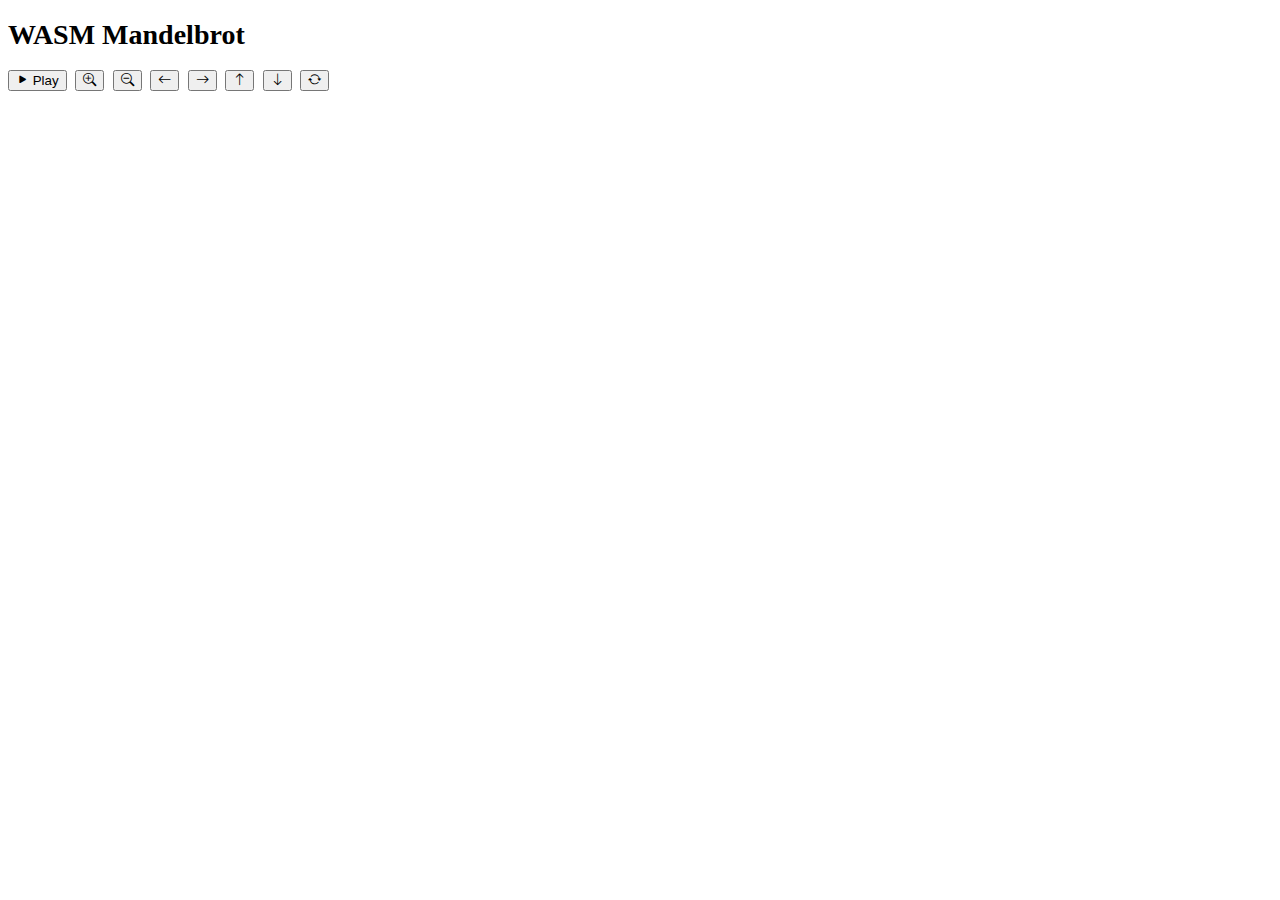
==== index.html @ d45f76a4 "callback with fractal size" ====
<!DOCTYPE html>
<html>
    <head>
        <title>Mandelbrot | WASM</title>
        <meta charset="utf-8">
        <meta name="viewport" content="width=device-width, initial-scale=1, shrink-to-fit=no">

        <link href="https://cdn.jsdelivr.net/npm/bootstrap@5.3.0-alpha1/dist/css/bootstrap.min.css" rel="stylesheet" integrity="sha384-GLhlTQ8iRABdZLl6O3oVMWSktQOp6b7In1Zl3/Jr59b6EGGoI1aFkw7cmDA6j6gD" crossorigin="anonymous">
        <link href="https://cdn.jsdelivr.net/npm/bootstrap-icons@1.10.2/font/bootstrap-icons.css" rel="stylesheet">
        <script src="https://cdn.jsdelivr.net/npm/bootstrap@5.3.0-alpha1/dist/js/bootstrap.bundle.min.js" integrity="sha384-w76AqPfDkMBDXo30jS1Sgez6pr3x5MlQ1ZAGC+nuZB+EYdgRZgiwxhTBTkF7CXvN" crossorigin="anonymous"></script>
        <script src="https://cdn.jsdelivr.net/npm/jquery@3.6.0/dist/jquery.min.js" crossorigin="anonymous"></script>

        <link href="style.css" rel="stylesheet">

        <script type="importmap">
            {
              "imports": {
                "@wasmer/wasi": "https://ga.jspm.io/npm:@wasmer/wasi@0.12.0/lib/index.cjs.js",
                "@wasmer/wasi/lib/bindings/browser": "https://ga.jspm.io/npm:@wasmer/wasi@0.12.0/lib/bindings/browser.js",
                "@wasmer/wasmfs": "https://ga.jspm.io/npm:@wasmer/wasmfs@0.12.0/lib/index.cjs.js"
              },
              "scopes": {
                "https://ga.jspm.io/": {
                  "buffer": "https://ga.jspm.io/npm:@jspm/core@2.0.0-beta.7/nodelibs/buffer.js",
                  "crypto": "https://ga.jspm.io/npm:@jspm/core@2.0.0-beta.7/nodelibs/crypto.js",
                  "fs": "https://ga.jspm.io/npm:@jspm/core@2.0.0-beta.7/nodelibs/fs.js",
                  "path": "https://ga.jspm.io/npm:@jspm/core@2.0.0-beta.7/nodelibs/path.js",
                  "path-browserify": "https://ga.jspm.io/npm:path-browserify@1.0.1/index.js",
                  "process": "https://ga.jspm.io/npm:@jspm/core@2.0.0-beta.7/nodelibs/process.js",
                  "randombytes": "https://ga.jspm.io/npm:randombytes@2.1.0/browser.js",
                  "randomfill": "https://ga.jspm.io/npm:randomfill@1.0.4/browser.js",
                  "safe-buffer": "https://ga.jspm.io/npm:safe-buffer@5.2.1/index.js",
                  "tty": "https://ga.jspm.io/npm:@jspm/core@2.0.0-beta.7/nodelibs/tty.js"
                }
              }
            }
        </script>
        <script type="module" src="mandelbrot.js""></script>
    </head>
    <body>

        <div class="header px-3 py-3 mx-auto text-center">
            <h1 class="display-4">WASM Mandelbrot</h1>
        </div>
        <div class="container">
            <div class="card-deck mb-3 text-center">
                <div class="card-deck mb-3 text-center">
                    <button type="button" class="btn btn-control btn-block btn-outline-primary bi bi-play-fill disabled" id="play" onclick="OnBtnPlay()"> Play</button>
                    <button type="button" class="btn btn-control btn-block btn-outline-primary bi bi-zoom-in disabled" id="zoom_in" onmousedown="OnBtnDown('zoom_in')" onmouseup="OnBtnUp()"></button>
                    <button type="button" class="btn btn-control btn-block btn-outline-primary bi bi-zoom-out disabled" id="zoom_out" onmousedown="OnBtnDown('zoom_out')" onmouseup="OnBtnUp()"></button>
                    <button type="button" class="btn btn-control btn-block btn-outline-primary bi bi-arrow-left disabled" id="move_left" onmousedown="OnBtnDown('left')" onmouseup="OnBtnUp()" ></button>
                    <button type="button" class="btn btn-control btn-block btn-outline-primary bi bi-arrow-right disabled" id="move_right" onmousedown="OnBtnDown('right')" onmouseup="OnBtnUp()"></button>
                    <button type="button" class="btn btn-control btn-block btn-outline-primary bi bi-arrow-up disabled" id="move_up" onmousedown="OnBtnDown('up')" onmouseup="OnBtnUp()"></button>
                    <button type="button" class="btn btn-control btn-block btn-outline-primary bi bi-arrow-down disabled" id="move_down" onmousedown="OnBtnDown('down')" onmouseup="OnBtnUp()"></button>
                    <button type="button" class="btn btn-control btn-block btn-outline-primary bi bi-arrow-repeat disabled" id="reset" onclick="OnBtnReset()" />
                </div>
                <div class="w-100 p-3" style="height: 520px">
                    <canvas id="fractal" width="640" height="480" style="width: 100%; height: 100%; max-width:640px; max-height:480px" onmousemove="OnMouseMove(event)" onmouseout="OnMouseOut(event)" />
                </div>
                <div id="state"></div>
            </div>
        </div>

        <script type="text/javascript">
            var canvas = document.getElementById('fractal');
            var ctx = canvas.getContext('2d');
            let fractal_state = null;
            let state = 'init';
            let direction = 'in';
            let mouse_position = null;

            const kFpsTrackerSize = 30;
            let fps_tracker = new Float32Array(kFpsTrackerSize);
            let frames_count = 0;
            let fps_str = '';

            function OnMouseMove(event) {
                if(fractal_state != null) {
                    const pixel_size = 0.007 / fractal_state.zoom;
                    const x = fractal_state.real + (event.offsetX - canvas.width / 2) * pixel_size;
                    const y = fractal_state.image + (event.offsetY - canvas.height / 2) * pixel_size;
                    mouse_position = {'x':x, 'y':y}
                }
            }

            function OnMouseOut(event) {
                mouse_position = null;
            }

            function OnBtnPlay() {
                if(state == 'play') {
                    state = 'stop';
                    StopPlaying();
                } else {
                    state = 'play';
                    direction = 'in';
                    window.requestAnimationFrame(PlayFrame);
                    document.getElementById("play").innerHTML = "Stop";
                    $('#play').removeClass('bi-play-fill').addClass('bi-stop-fill');
                }
            }

            function StopPlaying() {
                document.getElementById("play").innerHTML = "Play";
                $('#play').removeClass('bi-stop-fill').addClass('bi-play-fill');
                frames_count = 0;
            }

            function OnBtnReset() {
                state = 'stop';
                StopPlaying();
                SetRandomPosition();
            }

            let repeat_action = 'null';
            let repeat_count = 0;
            function OnBtnDown(action) {
                if((action != null)) {

                    state = 'stop';
                    StopPlaying();

                    repeat_action = action;
                    repeat_count += 1;

                    if(action == 'left') { MoveLeft(); }
                    else if(action == 'right') { MoveRight(); }
                    else if(action == 'up') { MoveUp(); }
                    else if(action == 'down') { MoveDown(); }
                    else if(action == 'zoom_in') { ZoomIn(); }
                    else if(action == 'zoom_out') { ZoomOut(); }
                    
                    if(repeat_count > 10) {
                        setTimeout(function() { OnBtnDown(repeat_action); }, 10);
                    } else {
                        setTimeout(function() { OnBtnDown(repeat_action); }, 100);
                    }
                }
            }

            function OnBtnUp() {
                repeat_action = null;
                repeat_count = 0;
            }

            function PlayFrame(ts) {
                const index = frames_count % kFpsTrackerSize;
                if(frames_count > kFpsTrackerSize) {
                    const fps = kFpsTrackerSize * 1000 / (ts - fps_tracker[index]);
                    fps_str = fps.toFixed(1) + ' fps';
                } else {
                    fps_str = '';
                }
                fps_tracker[index] = ts;
                frames_count += 1;

                if(direction == 'in') {
                    ZoomIn();
                } else {
                    ZoomOut();
                }
            }

            function OnReady(data, fractal) {
                ctx.putImageData(new ImageData(data, canvas.width, canvas.height), 0, 0);
                if(fps_str.length > 0) {
                    ctx.font = "20px";
                    ctx.fillStyle="#7F7F7F";
                    ctx.globalCompositeOperation = "xor";
                    ctx.fillText(fps_str, 10, 480 - 10);
                }

                if(state == 'init') {
                    ['#play', '#zoom_in', '#zoom_out', '#move_left', '#move_right', '#move_up', '#move_down', '#reset'].forEach(element => {
                        $(element).removeClass('disabled');
                    });
                } else if(state == 'play') {
                    window.requestAnimationFrame(PlayFrame);
                }
                fractal_state = fractal;
                document.getElementById("state").innerHTML = 'center: ' + fractal.real + (fractal.image < 0 ? ' ' : ' +') + fractal.image + 'i<br>zoom: ' + (fractal.zoom < 100 ? fractal.zoom.toFixed(1) : fractal.zoom.toFixed(0));

                if(state == 'play') {
                    if((direction == 'in') && (fractal.zoom >= 1.e7 - 1e3)) {
                        direction = 'out';
                    } else if((direction == 'out') && (fractal.zoom < 1.01)) {
                        direction = 'in';
                        SetRandomPosition();
                    }
                }
            }

            function IntervalCheck() {
                if(typeof Init === "function") {
                    Init(canvas.width, canvas.height);
                } else {
                    setTimeout(IntervalCheck, 100);
                }
            };
            setTimeout(IntervalCheck, 100);

        </script>
    </body>
</html>
---- style.css ----
html {
  font-size: 12px;
}
@media (min-width: 768px) {
  html {
    font-size: 14px;
  }
}

.container {
  max-width: 960px;
}

.header {
  max-width: 700px;
}

.card-deck .card {
  min-width: 220px;
}

.border-top { border-top: 1px solid #e5e5e5; }
.border-bottom { border-bottom: 1px solid #e5e5e5; }

.box-shadow { box-shadow: 0 .25rem .75rem rgba(0, 0, 0, .05); }

.btn-control {
    margin-right: 5px;
}
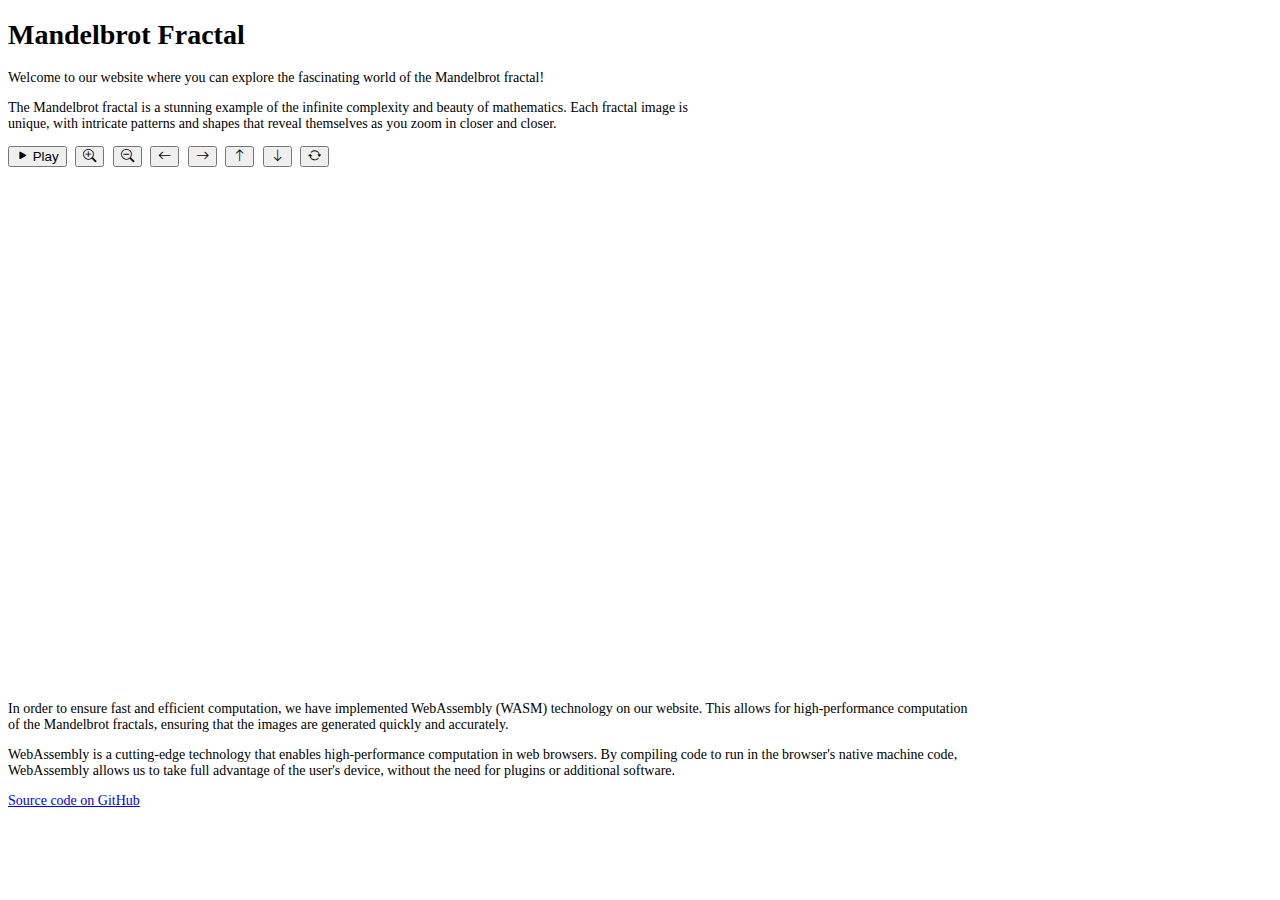
==== commit 1dc0ea33: "description" ====
--- a/index.html
+++ b/index.html
@@ -1,7 +1,7 @@
 <!DOCTYPE html>
 <html>
     <head>
-        <title>Mandelbrot | WASM</title>
+        <title>Mandelbrot Fractal | WASM</title>
         <meta charset="utf-8">
         <meta name="viewport" content="width=device-width, initial-scale=1, shrink-to-fit=no">
 
@@ -40,7 +40,9 @@
     <body>
 
         <div class="header px-3 py-3 mx-auto text-center">
-            <h1 class="display-4">WASM Mandelbrot</h1>
+            <h1 class="display-4">Mandelbrot Fractal</h1>
+            <p>Welcome to our website where you can explore the fascinating world of the Mandelbrot fractal!</p>
+            <p>The Mandelbrot fractal is a stunning example of the infinite complexity and beauty of mathematics. Each fractal image is unique, with intricate patterns and shapes that reveal themselves as you zoom in closer and closer.</p>
         </div>
         <div class="container">
             <div class="card-deck mb-3 text-center">
@@ -59,6 +61,11 @@
                 </div>
                 <div id="state"></div>
             </div>
+            <div class="card-deck text-left">
+                <p>In order to ensure fast and efficient computation, we have implemented WebAssembly (WASM) technology on our website. This allows for high-performance computation of the Mandelbrot fractals, ensuring that the images are generated quickly and accurately.</p>
+                <p>WebAssembly is a cutting-edge technology that enables high-performance computation in web browsers. By compiling code to run in the browser&apos;s native machine code, WebAssembly allows us to take full advantage of the user&apos;s device, without the need for plugins or additional software.</p>
+                <p><a href="https://github.com/dkozyr/wasm-mandelbrot">Source code on GitHub</a></p>
+            </div>
         </div>
 
         <script type="text/javascript">
@@ -68,6 +75,7 @@
             let state = 'init';
             let direction = 'in';
             let mouse_position = null;
+            var do_size_check = false;
 
             const kFpsTrackerSize = 30;
             let fps_tracker = new Float32Array(kFpsTrackerSize);
@@ -161,8 +169,33 @@
                 }
             }
 
+            function DoResize() {
+                canvas.width = canvas.clientWidth;
+                canvas.height = canvas.clientHeight;
+                state = 'stop';
+                StopPlaying();
+                Resize(canvas.clientWidth, canvas.clientHeight);
+            };
+
+            function OnResize() {
+                if(do_size_check) {
+                    if((canvas.clientWidth != fractal.width) || (canvas.clientHeight != fractal.height)) {
+                        do_size_check = false;
+                        DoResize();
+                        setTimeout(function() {
+                            do_size_check = true;
+                            OnResize();
+                        }, 500)
+                    }
+                }
+            }
+
             function OnReady(data, fractal) {
-                ctx.putImageData(new ImageData(data, canvas.width, canvas.height), 0, 0);
+                if((canvas.clientWidth == fractal.width) && (canvas.clientHeight == fractal.height)) {
+                    ctx.putImageData(new ImageData(data, fractal.width, fractal.height), 0, 0);
+                } else {
+                    OnResize();
+                }
                 if(fps_str.length > 0) {
                     ctx.font = "20px";
                     ctx.fillStyle="#7F7F7F";
@@ -170,11 +203,7 @@
                     ctx.fillText(fps_str, 10, 480 - 10);
                 }
 
-                if(state == 'init') {
-                    ['#play', '#zoom_in', '#zoom_out', '#move_left', '#move_right', '#move_up', '#move_down', '#reset'].forEach(element => {
-                        $(element).removeClass('disabled');
-                    });
-                } else if(state == 'play') {
+                if(state == 'play') {
                     window.requestAnimationFrame(PlayFrame);
                 }
                 fractal_state = fractal;
@@ -190,9 +219,20 @@
                 }
             }
 
+            window.addEventListener("resize", function() {
+                OnResize();
+            });
+
             function IntervalCheck() {
                 if(typeof Init === "function") {
                     Init(canvas.width, canvas.height);
+                    if(state == 'init') {
+                        ['#play', '#zoom_in', '#zoom_out', '#move_left', '#move_right', '#move_up', '#move_down', '#reset'].forEach(element => {
+                            $(element).removeClass("disabled");
+                            $(element).prop("disabled", false);
+                        });
+                    }
+                    do_size_check = true;
                 } else {
                     setTimeout(IntervalCheck, 100);
                 }
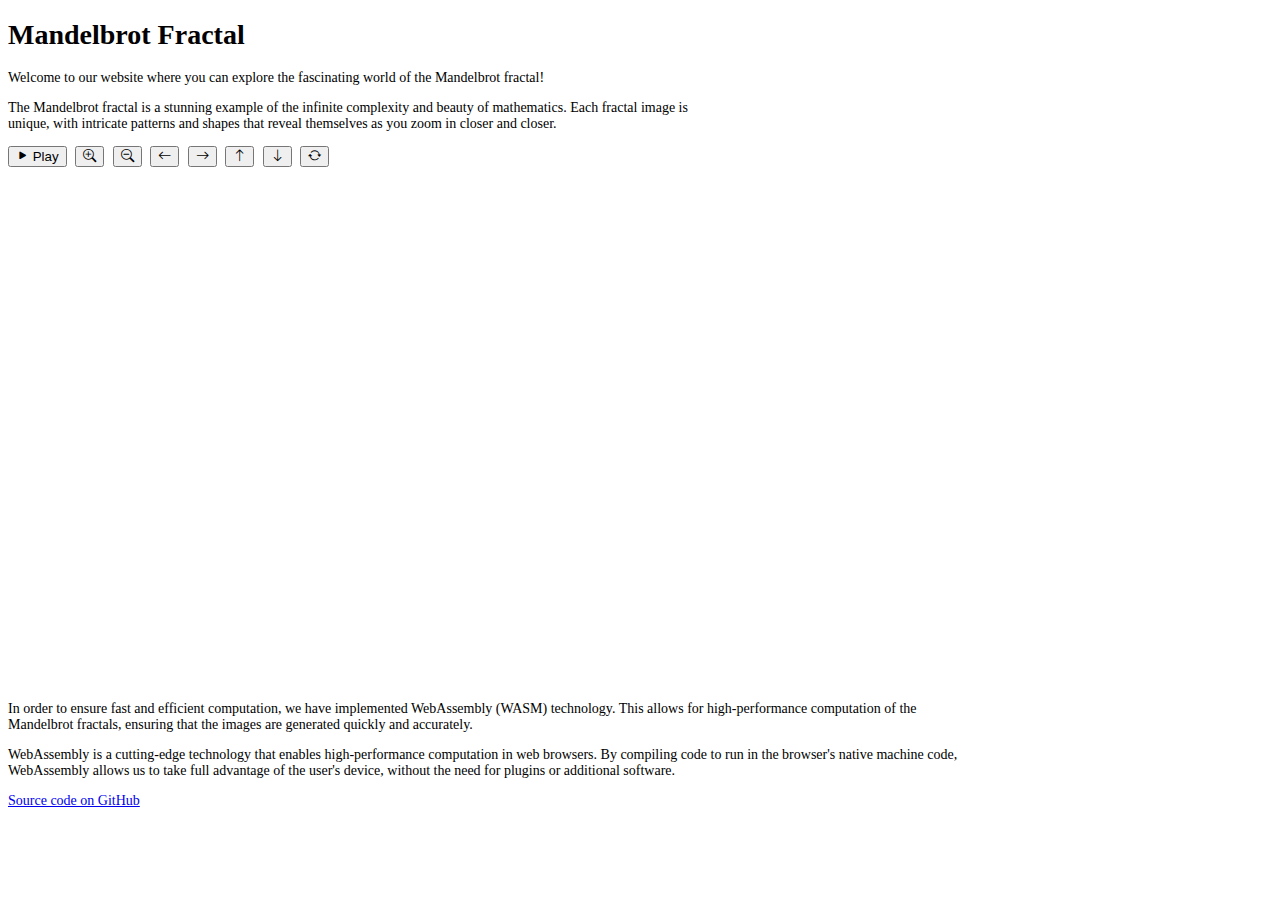
==== commit 106cabff: "description" ====
--- a/index.html
+++ b/index.html
@@ -62,7 +62,7 @@
                 <div id="state"></div>
             </div>
             <div class="card-deck text-left">
-                <p>In order to ensure fast and efficient computation, we have implemented WebAssembly (WASM) technology on our website. This allows for high-performance computation of the Mandelbrot fractals, ensuring that the images are generated quickly and accurately.</p>
+                <p>In order to ensure fast and efficient computation, we have implemented WebAssembly (WASM) technology. This allows for high-performance computation of the Mandelbrot fractals, ensuring that the images are generated quickly and accurately.</p>
                 <p>WebAssembly is a cutting-edge technology that enables high-performance computation in web browsers. By compiling code to run in the browser&apos;s native machine code, WebAssembly allows us to take full advantage of the user&apos;s device, without the need for plugins or additional software.</p>
                 <p><a href="https://github.com/dkozyr/wasm-mandelbrot">Source code on GitHub</a></p>
             </div>
